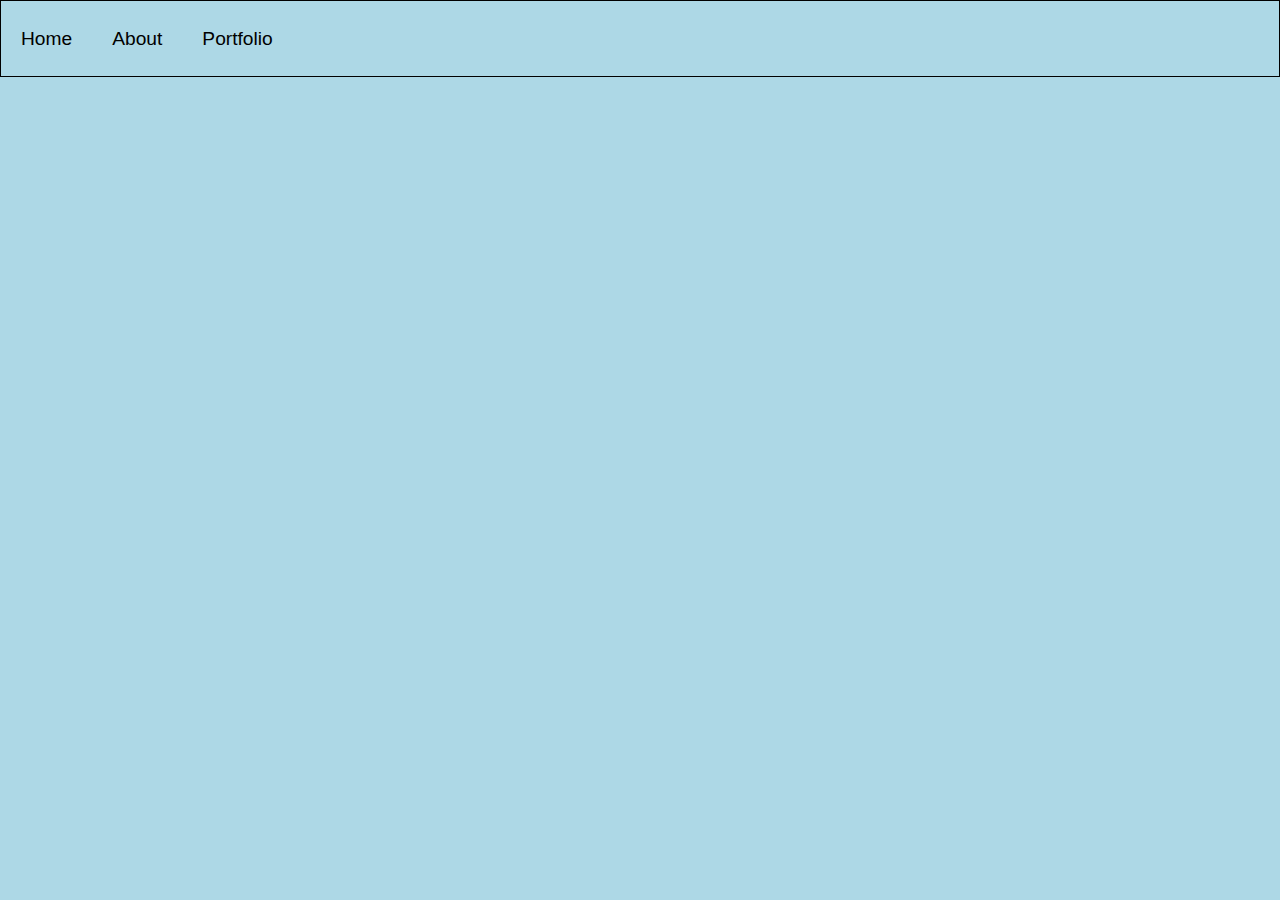
==== index.html @ fb88b0ec "inital commit" ====
<!DOCTYPE html>
<html lang="en">
<head>
    <meta charset="UTF-8">
    <meta name="viewport" content="width=device-width, initial-scale=1.0">
    <title>Bogos binted?</title>
    <link rel="stylesheet" href="style.css">
</head>
<body>
    <div class="navbar">
        <ul>
            <li><a href="index.html">Home</a></li>
            <li><a href="about.html">About</a></li>
            <li><a href="portfolio.html">Portfolio</a></li>
        </ul>
    </div>
    <div class="body"></div>
</body>
</html>
---- style.css ----
html, body{
    margin: 0;
    padding: 0;
    height: 100%;
    background-color: lightblue;
}


body{
    display: flex;
}

.navbar{
    display:flex;
    width: 100%;
    height: 75px;
    justify-content: flex-start;
    align-items: center;
    border: 1.5px solid black;
}

li a{
    display: flex;
    color: black;
    text-decoration: none;
    align-items: center;
    font-family:Arial, Helvetica, sans-serif;
    padding: 23px 20px;
}

ul{
    display: flex;
    list-style-type: none;
    margin: 0;
    padding: 0;
    font-size: 1.2rem;
}

a:hover{
    border-bottom: 1px solid black;
}
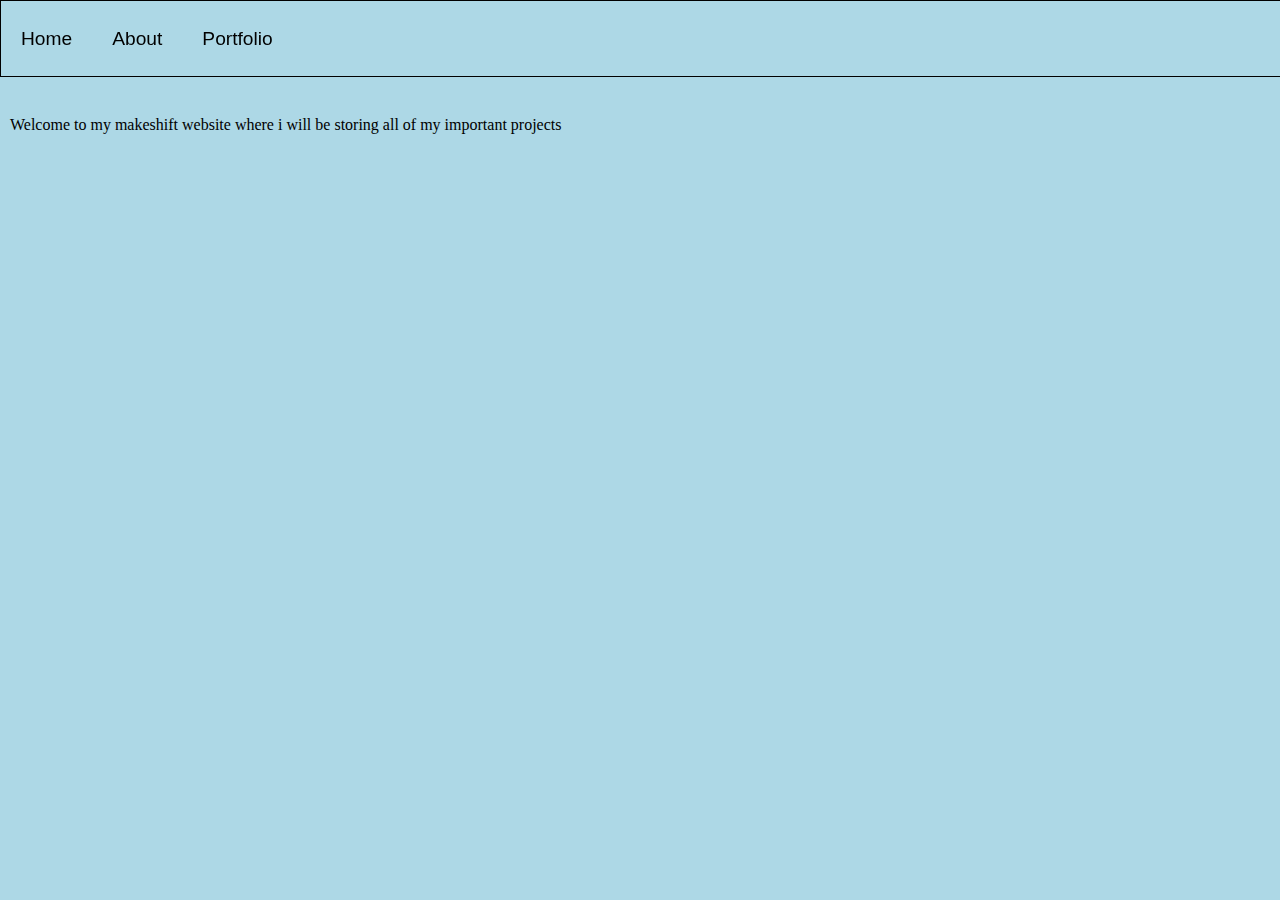
==== commit a4221dec: "added to my website" ====
--- a/index.html
+++ b/index.html
@@ -3,7 +3,7 @@
 <head>
     <meta charset="UTF-8">
     <meta name="viewport" content="width=device-width, initial-scale=1.0">
-    <title>Bogos binted?</title>
+    <title>Home</title>
     <link rel="stylesheet" href="style.css">
 </head>
 <body>
@@ -14,6 +14,8 @@
             <li><a href="portfolio.html">Portfolio</a></li>
         </ul>
     </div>
-    <div class="body"></div>
+    <div class="info">
+    <p>Welcome to my makeshift website where i will be storing all of my important projects</p>
+    </div>
 </body>
 </html>--- a/style.css
+++ b/style.css
@@ -17,6 +17,7 @@
     justify-content: flex-start;
     align-items: center;
     border: 1.5px solid black;
+    position: fixed;
 }
 
 li a{
@@ -38,4 +39,17 @@
 
 a:hover{
     border-bottom: 1px solid black;
+    box-shadow: 1px 0 5px 0 black;
+    transform: scale(1.1);
+}
+
+.info{
+    display:flex;
+    margin-top: 100px;
+    text-align: left;
+    margin-left: 10px;
+}
+
+a{
+    transition: transform 0.3s;
 }